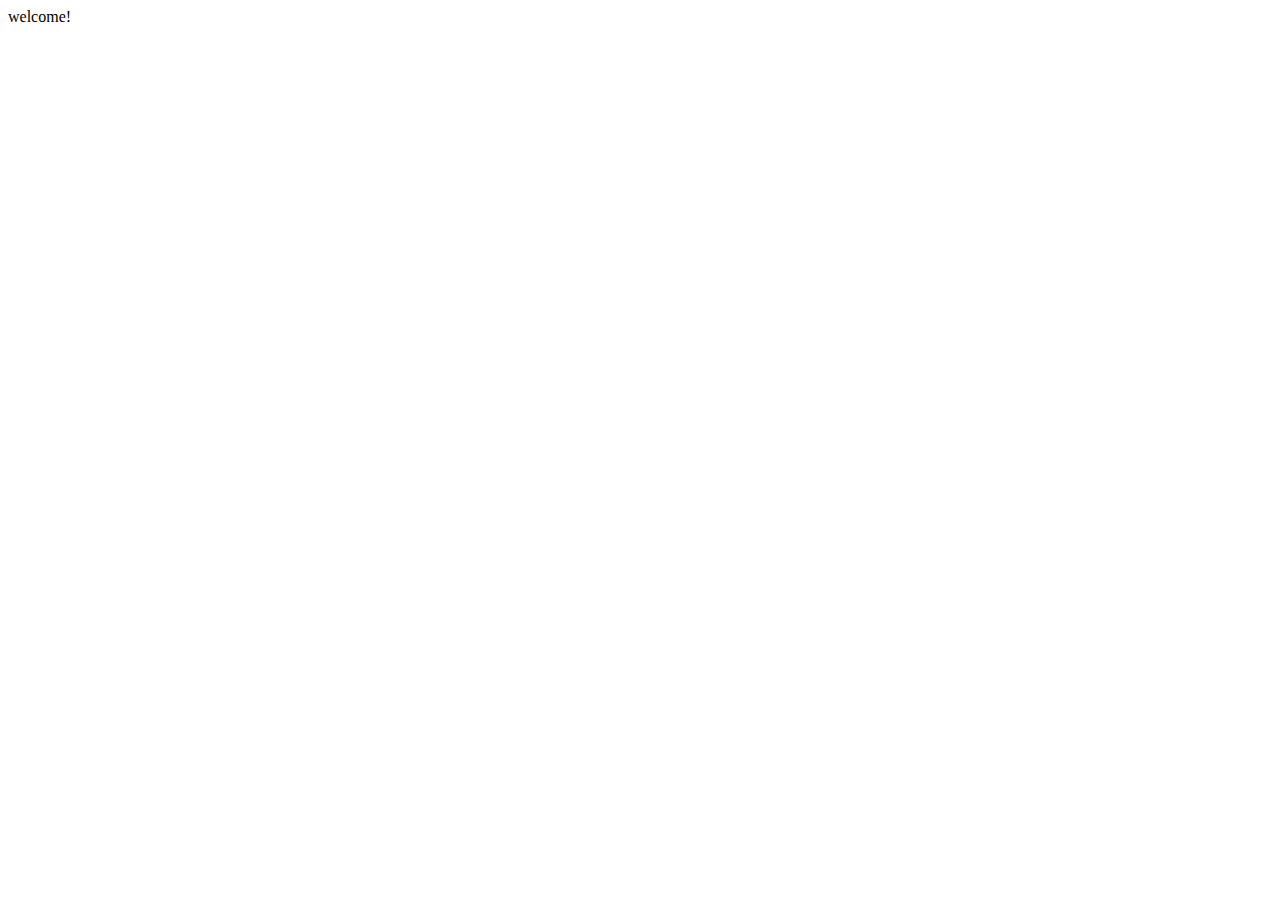
==== centralWeb/src/main/webapp/index.html @ 7d5e4429 "update" ====
<!DOCTYPE html>
<html lang="en">
<head>
    <meta charset="UTF-8">
    <title>欢迎页</title>
</head>
<body>
welcome!
</body>
<script type="text/javascript" src="http://apps.bdimg.com/libs/jquery/2.1.4/jquery.min.js"></script>
<script type="text/javascript" src="js/wx.js"></script>
<script>
    $(function () {
        var result = wxConfig.getAccessToken();
        console.log(result);
    });
</script>

</html>
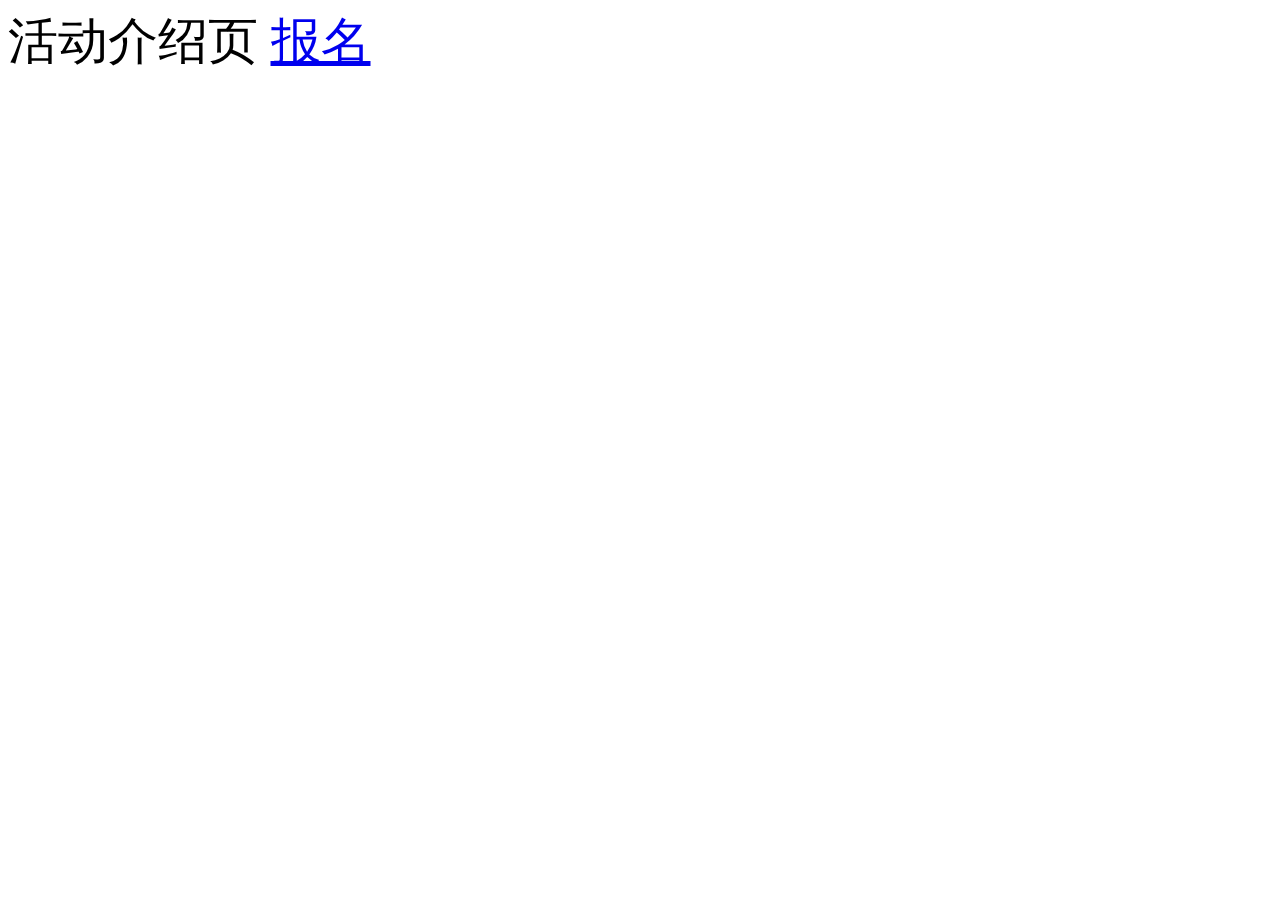
==== commit 64367d69: "update" ====
--- a/centralWeb/src/main/webapp/index.html
+++ b/centralWeb/src/main/webapp/index.html
@@ -4,16 +4,29 @@
     <meta charset="UTF-8">
     <title>欢迎页</title>
 </head>
-<body>
-welcome!
+<body style="font-size:50px">
+活动介绍页
+<a href="javascript:doAuth()">报名</a>
 </body>
 <script type="text/javascript" src="http://apps.bdimg.com/libs/jquery/2.1.4/jquery.min.js"></script>
+<script type="text/javascript" src="js/config.js"></script>
+<script type="text/javascript" src="js/common.js"></script>
 <script type="text/javascript" src="js/wx.js"></script>
 <script>
-    $(function () {
-        var result = wxConfig.getAccessToken();
-        console.log(result);
-    });
+//    $(function () {
+//        doAuth()
+//    });
+    
+    function doAuth() {
+        var sessionUser = common.getSessionUser().responseJSON;
+        // 未登录
+        if (sessionUser.id == 0) {
+            // 获取state
+            var state = common.getWeixinAuthState().responseJSON.state;
+            console.log(state);
+            window.location.href = weixinApi.authorize(state);
+        }
+    }
 </script>
 
 </html>